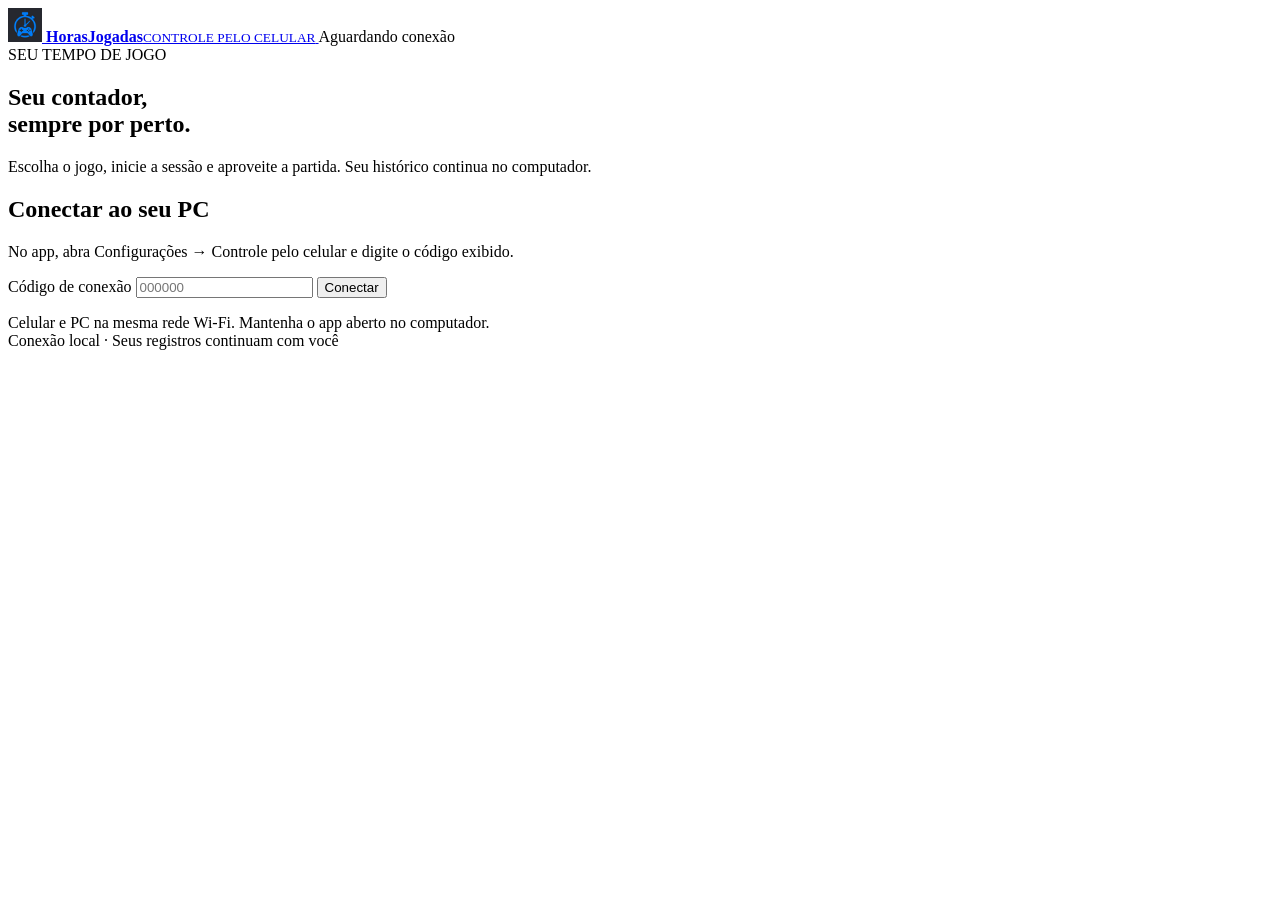
==== horas_jogadas_qt/assets/remote/index.html @ 794114ff "Adiciona controle local pelo celular com pareamento e interface integrada" ====
<!doctype html>
<html lang="pt-BR">
<head>
  <meta charset="utf-8">
  <meta name="viewport" content="width=device-width, initial-scale=1, viewport-fit=cover">
  <meta name="theme-color" content="#16191d">
  <meta name="color-scheme" content="dark light">
  <title>HorasJogadas · Controle pelo celular</title>
  <link rel="icon" href="/icon.ico">
  <link rel="stylesheet" href="/app.css">
  <script src="/app.js" defer></script>
</head>
<body>
  <div class="shell">
    <header class="topbar">
      <a class="brand" href="/" aria-label="HorasJogadas">
        <img src="/icon.ico" width="34" height="34" alt="">
        <span><strong>HorasJogadas</strong><small data-text="remote">CONTROLE PELO CELULAR</small></span>
      </a>
      <span id="connection" class="connection" role="status"><i></i><span data-text="waiting">Aguardando conexão</span></span>
    </header>

    <main>
      <section id="pair-view" class="pair-view" aria-labelledby="pair-title">
        <div class="pair-intro">
          <span class="eyebrow" data-text="your_space">SEU TEMPO DE JOGO</span>
          <h1 id="pair-title" data-text="pair_title">Seu contador,<br>sempre por perto.</h1>
          <p data-text="pair_intro">Escolha o jogo, inicie a sessão e aproveite a partida. Seu histórico continua no computador.</p>
        </div>
        <div class="pair-card">
          <div class="device-mark" aria-hidden="true"><span class="device-screen"></span><span class="device-base"></span></div>
          <h2 data-text="connect_title">Conectar ao seu PC</h2>
          <p data-text="pair_help">No app, abra Configurações → Controle pelo celular e digite o código exibido.</p>
          <form id="pair-form">
            <label for="pair-code" data-text="pair_code">Código de conexão</label>
            <input id="pair-code" name="code" inputmode="numeric" pattern="[0-9]{6}" maxlength="6" autocomplete="one-time-code" placeholder="000000" required>
            <button id="pair-button" class="primary" type="submit" data-text="connect">Conectar</button>
          </form>
          <p id="pair-message" class="form-message" role="status"></p>
          <div class="pair-note"><span class="small-dot"></span><span data-text="same_wifi">Celular e PC na mesma rede Wi-Fi. Mantenha o app aberto no computador.</span></div>
        </div>
      </section>

      <section id="control-view" hidden aria-labelledby="library-title">
        <div class="page-heading">
          <div><span class="eyebrow" data-text="your_space">SEU TEMPO DE JOGO</span><h1 id="library-title" data-text="library">Biblioteca</h1><p data-text="library_intro">Seu próximo jogo. Uma sessão de cada vez.</p></div>
          <button id="add-button" class="primary add-button" type="button"><span aria-hidden="true">+</span><span data-text="add_game">Adicionar jogo</span></button>
        </div>

        <div id="notice" class="notice" role="status" hidden><span id="notice-text"></span><button id="retry-button" type="button" class="quiet" data-text="retry" hidden>Tentar novamente</button></div>
        <section id="active-section" class="game-section" hidden aria-labelledby="active-heading">
          <div class="section-heading"><h2 id="active-heading" data-text="in_session">Suas sessões</h2><span id="active-count" class="section-count"></span></div>
          <div id="active-games" class="game-grid"></div>
        </section>

        <section class="game-section" aria-labelledby="games-heading">
          <div class="library-toolbar"><div class="section-heading"><h2 id="games-heading" data-text="all_games">Todos os jogos</h2><span id="game-count" class="section-count"></span></div><label class="search-box"><span id="search-icon" aria-hidden="true"></span><input id="search" type="search" autocomplete="off" data-placeholder="search" placeholder="Buscar na biblioteca…"><span class="sr-only" data-text="search">Buscar na biblioteca…</span></label></div>
          <div id="library-games" class="game-grid"></div>
          <div id="empty" class="empty" hidden><span aria-hidden="true">✦</span><h3 id="empty-title"></h3><p id="empty-description"></p></div>
        </section>
        <footer class="footer"><span class="footer-note" data-text="saved_on_pc">As sessões são salvas no seu computador.</span><button id="disconnect" class="text-button" type="button" data-text="disconnect">Desconectar este celular</button></footer>
      </section>
    </main>
    <footer id="pair-footer" class="pair-footer"><span data-text="local_connection">Conexão local · Seus registros continuam com você</span></footer>
  </div>

  <dialog id="add-dialog" aria-labelledby="add-title">
    <form id="add-form" class="dialog-content">
      <span class="eyebrow" data-text="library">Biblioteca</span>
      <h2 id="add-title" data-text="add_game">Adicionar jogo</h2>
      <p data-text="add_hint">O jogo também aparecerá na biblioteca do seu PC.</p>
      <label for="game-name" data-text="game_name">Nome do jogo</label>
      <input id="game-name" maxlength="200" required autocomplete="off" data-placeholder="game_name_placeholder" placeholder="O que vamos jogar?">
      <p id="add-message" class="form-message" role="alert"></p>
      <div class="dialog-actions"><button class="dialog-cancel" type="button" data-text="cancel">Cancelar</button><button id="add-confirm" type="submit" class="primary" data-text="add_game">Adicionar jogo</button></div>
    </form>
  </dialog>
  <dialog id="finish-dialog" aria-labelledby="finish-title">
    <div class="dialog-content">
      <span class="eyebrow" data-text="session">SESSÃO ATUAL</span>
      <h2 id="finish-title" data-text="finish_title">Encerrar esta sessão?</h2>
      <p id="finish-description"></p>
      <div id="finish-time" class="finish-time"></div>
      <p data-text="finish_help">O tempo será salvo no histórico do seu PC.</p>
      <p id="finish-message" class="form-message" role="alert"></p>
      <div class="dialog-actions"><button class="dialog-cancel" type="button" data-text="cancel">Cancelar</button><button id="finish-confirm" type="button" class="primary" data-text="finish_save">Encerrar e salvar</button></div>
    </div>
  </dialog>
  <div id="announcement" class="sr-only" role="status" aria-live="polite"></div>
</body>
</html>
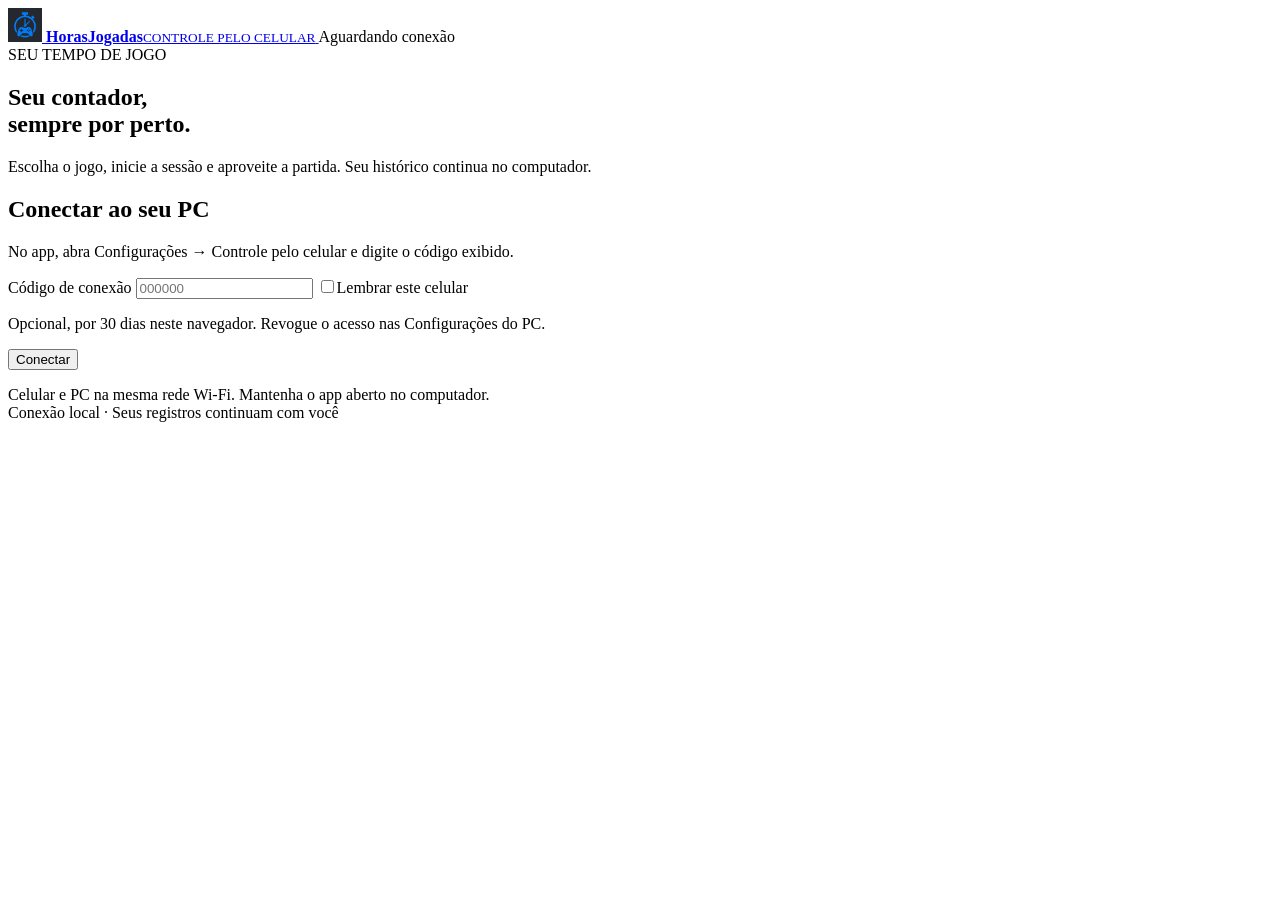
==== commit da72a83e: "Refina controle pelo celular e adiciona contador offline com importação revisada" ====
--- a/horas_jogadas_qt/assets/remote/index.html
+++ b/horas_jogadas_qt/assets/remote/index.html
@@ -34,6 +34,9 @@
           <form id="pair-form">
             <label for="pair-code" data-text="pair_code">Código de conexão</label>
             <input id="pair-code" name="code" inputmode="numeric" pattern="[0-9]{6}" maxlength="6" autocomplete="one-time-code" placeholder="000000" required>
+            <label class="check-label"><input id="remember-device" type="checkbox"><span data-text="remember_device">Lembrar este celular</span></label>
+            <div id="device-name-field" hidden><label for="device-name" data-text="device_name">Nome do aparelho</label><input id="device-name" maxlength="80" autocomplete="off" data-placeholder="device_placeholder" placeholder="Meu celular"></div>
+            <p class="remember-help" data-text="remember_help">Opcional, por 30 dias neste navegador. Revogue o acesso nas Configurações do PC.</p>
             <button id="pair-button" class="primary" type="submit" data-text="connect">Conectar</button>
           </form>
           <p id="pair-message" class="form-message" role="status"></p>
@@ -47,18 +50,22 @@
           <button id="add-button" class="primary add-button" type="button"><span aria-hidden="true">+</span><span data-text="add_game">Adicionar jogo</span></button>
         </div>
 
+        <div id="mode-toolbar" class="mode-toolbar" hidden><span class="mode-caption" data-text="sofa_mode">Seu jogo, sem distrações.</span><div class="mode-actions"><select id="focus-picker" aria-label="Escolher sessão" hidden></select><button id="focus-toggle" class="quiet" type="button"></button></div></div>
         <div id="notice" class="notice" role="status" hidden><span id="notice-text"></span><button id="retry-button" type="button" class="quiet" data-text="retry" hidden>Tentar novamente</button></div>
+        <div id="search-toolbar" class="search-toolbar"><label class="search-box"><span id="search-icon" aria-hidden="true"></span><input id="search" type="search" autocomplete="off" data-placeholder="search" placeholder="Buscar na biblioteca…"><span class="sr-only" data-text="search">Buscar na biblioteca…</span></label></div>
         <section id="active-section" class="game-section" hidden aria-labelledby="active-heading">
           <div class="section-heading"><h2 id="active-heading" data-text="in_session">Suas sessões</h2><span id="active-count" class="section-count"></span></div>
           <div id="active-games" class="game-grid"></div>
         </section>
 
-        <section class="game-section" aria-labelledby="games-heading">
-          <div class="library-toolbar"><div class="section-heading"><h2 id="games-heading" data-text="all_games">Todos os jogos</h2><span id="game-count" class="section-count"></span></div><label class="search-box"><span id="search-icon" aria-hidden="true"></span><input id="search" type="search" autocomplete="off" data-placeholder="search" placeholder="Buscar na biblioteca…"><span class="sr-only" data-text="search">Buscar na biblioteca…</span></label></div>
+        <section id="favorite-section" class="game-section" hidden aria-labelledby="favorite-heading"><div class="section-heading"><h2 id="favorite-heading" data-text="favorites">Seus favoritos</h2><span id="favorite-count" class="section-count"></span></div><div id="favorite-games" class="game-grid"></div></section>
+        <section id="library-section" class="game-section" aria-labelledby="games-heading">
+          <div class="library-toolbar"><div class="section-heading"><h2 id="games-heading" data-text="all_games">Todos os jogos</h2><span id="game-count" class="section-count"></span></div></div>
           <div id="library-games" class="game-grid"></div>
           <div id="empty" class="empty" hidden><span aria-hidden="true">✦</span><h3 id="empty-title"></h3><p id="empty-description"></p></div>
         </section>
-        <footer class="footer"><span class="footer-note" data-text="saved_on_pc">As sessões são salvas no seu computador.</span><button id="disconnect" class="text-button" type="button" data-text="disconnect">Desconectar este celular</button></footer>
+        <section class="companion-card"><div><span class="eyebrow" data-text="more_freedom">MAIS LIBERDADE</span><h2 data-text="companion_title">Vai jogar com o PC desligado?</h2><p data-text="companion_help">Use o contador offline no celular e transfira suas sessões para o PC quando quiser.</p></div><div class="companion-actions"><a id="companion-link" class="link-button" href="https://joaoppolli.github.io/HorasJogadas/celular/" target="_blank" rel="noopener noreferrer" data-text="open_companion">Abrir contador offline ↗</a><button id="export-library" class="quiet" type="button" data-text="export_library">Levar minha biblioteca</button></div><p id="export-message" class="form-message" role="status"></p></section>
+        <footer class="footer"><span class="footer-note" data-text="saved_on_pc">As sessões são salvas no seu computador.</span><div class="footer-actions"><button id="remember-button" class="text-button" type="button" data-text="remember_device">Lembrar este celular</button><button id="shortcut-button" class="text-button" type="button" data-text="shortcut">Atalho no celular</button><button id="disconnect" class="text-button" type="button" data-text="disconnect">Desconectar este celular</button></div></footer>
       </section>
     </main>
     <footer id="pair-footer" class="pair-footer"><span data-text="local_connection">Conexão local · Seus registros continuam com você</span></footer>
@@ -86,6 +93,9 @@
       <div class="dialog-actions"><button class="dialog-cancel" type="button" data-text="cancel">Cancelar</button><button id="finish-confirm" type="button" class="primary" data-text="finish_save">Encerrar e salvar</button></div>
     </div>
   </dialog>
+  <dialog id="summary-dialog" aria-labelledby="summary-title"><div class="dialog-content summary-content"><div class="summary-mark" aria-hidden="true">✓</div><span id="summary-eyebrow" class="eyebrow" data-text="session_saved">SESSÃO SALVA</span><h2 id="summary-title"></h2><div id="summary-time" class="summary-time"></div><p id="summary-duration-label" data-text="summary_duration">de uma boa partida.</p><div class="summary-total"><span data-text="total_game">Seu tempo neste jogo</span><strong id="summary-total"></strong></div><p id="summary-help" data-text="summary_help">Tudo guardado no histórico do seu PC.</p><button id="summary-close" type="button" class="primary" data-text="done">Pronto</button></div></dialog>
+  <dialog id="remember-dialog" aria-labelledby="remember-title"><form id="remember-form" class="dialog-content"><span class="eyebrow" data-text="easy_return">VOLTAR FICOU MAIS FÁCIL</span><h2 id="remember-title" data-text="remember_device">Lembrar este celular</h2><p data-text="remember_help">Opcional, por 30 dias neste navegador. Revogue o acesso nas Configurações do PC.</p><label for="remember-name" data-text="device_name">Nome do aparelho</label><input id="remember-name" maxlength="80" autocomplete="off" data-placeholder="device_placeholder" placeholder="Meu celular"><p id="remember-message" class="form-message" role="status"></p><div class="dialog-actions"><button class="dialog-cancel" type="button" data-text="cancel">Cancelar</button><button id="remember-confirm" class="primary" type="submit" data-text="remember_save">Lembrar aparelho</button></div></form></dialog>
+  <dialog id="shortcut-dialog" aria-labelledby="shortcut-title"><div class="dialog-content"><span class="eyebrow" data-text="always_close">SEMPRE POR PERTO</span><h2 id="shortcut-title" data-text="shortcut">Atalho no celular</h2><p data-text="shortcut_help">Para este controle local, salve esta página nos favoritos do navegador. Mantenha a mesma rede e ative a conexão no PC para voltar.</p><div class="shortcut-note"><strong data-text="install_companion">Quer um app na tela inicial?</strong><p data-text="install_help">Abra o contador offline. No Android, use Instalar app no menu do navegador. No iPhone, use Compartilhar → Adicionar à Tela de Início.</p></div><a class="link-button companion-link" href="https://joaoppolli.github.io/HorasJogadas/celular/" target="_blank" rel="noopener noreferrer" data-text="open_companion">Abrir contador offline ↗</a><div class="dialog-actions"><button class="dialog-cancel" type="button" data-text="done">Pronto</button></div></div></dialog>
   <div id="announcement" class="sr-only" role="status" aria-live="polite"></div>
 </body>
 </html>
